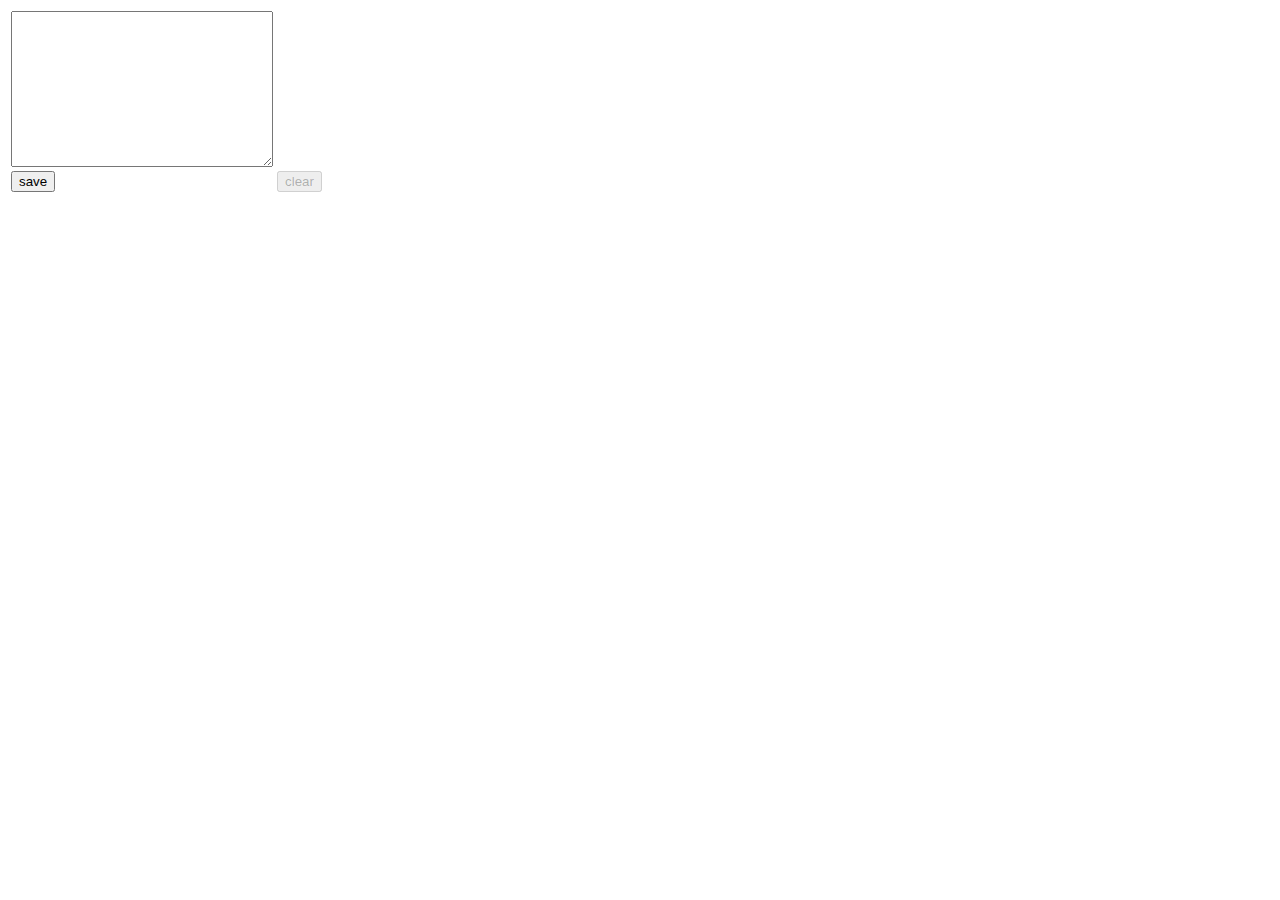
==== index.html @ bf59cf6f "intial commit" ====
<html manifest="local.appcache">
    <head>
        <script src="main.js"></script>
    </head>
    <form onsubmit="false">
        <table>
            <tr>
                <td>
                    <textarea rows="10" cols="30" id="txt"></textarea>
                </td>
            </tr>
            <tr>
                <td>
                    <input type="button" id="save" value="save">
                </td>
                <td>
                    <input type="button" id="clear" onclick="clearLocal();" value="clear" disabled>
                </td>
            </tr>
        </table>
    </form>

    <table id="dataDiv">

    </table>
</html>
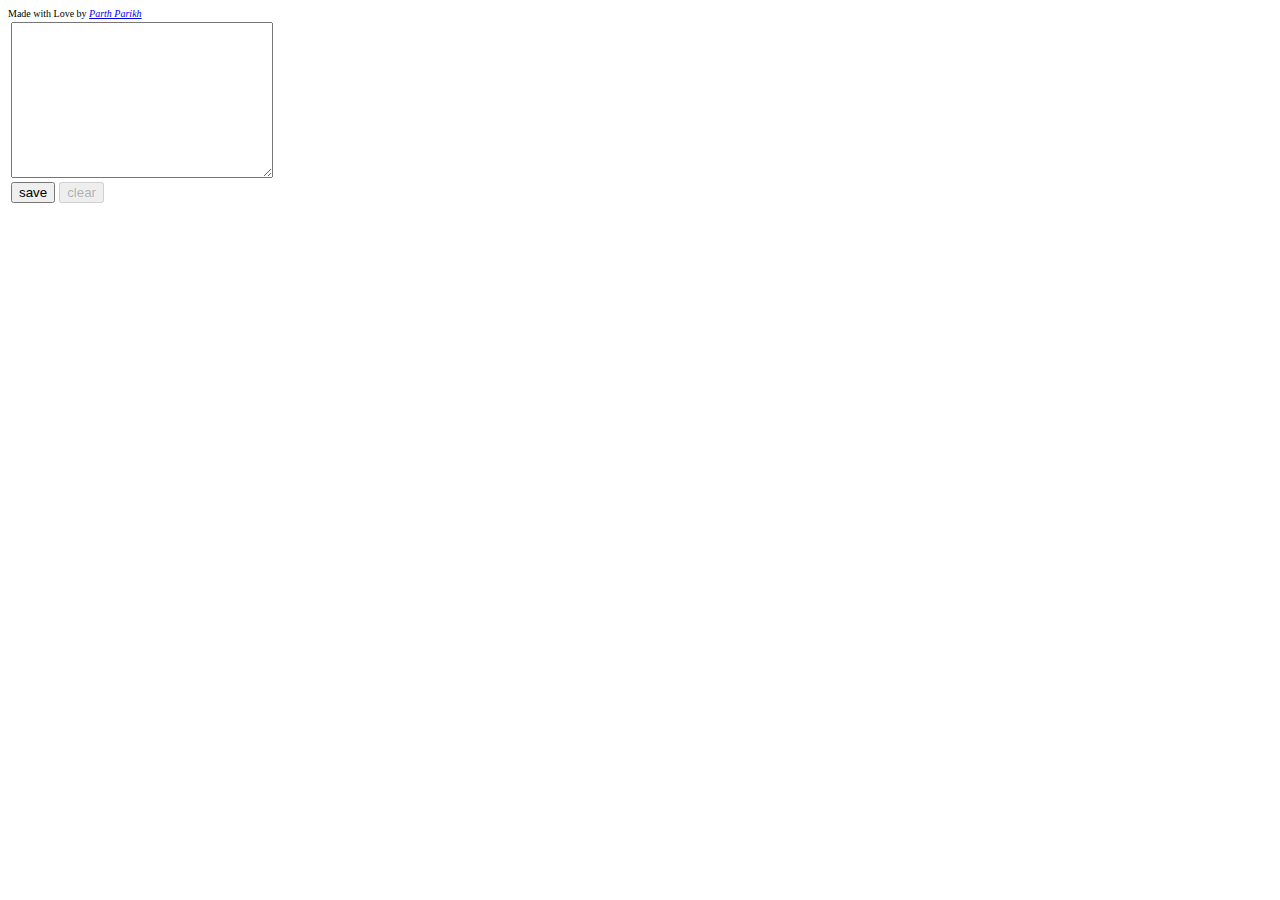
==== commit 01899a3b: "Complete offline v1 Release" ====
--- a/index.html
+++ b/index.html
@@ -1,8 +1,12 @@
 <html manifest="local.appcache">
     <head>
+        <title>localTxt</title>
         <script src="main.js"></script>
+        <link href="style.css" rel="stylesheet">
+        <meta name="viewport" content="width=320, initial-scale=1">
     </head>
-    <form onsubmit="false">
+    <body style="width: 320px">
+        <div style=font-size:10>Made with Love by <i><a href=https://twitter.com/parthpower>Parth Parikh</a></i></div>
         <table>
             <tr>
                 <td>
@@ -12,15 +16,12 @@
             <tr>
                 <td>
                     <input type="button" id="save" value="save">
-                </td>
-                <td>
-                    <input type="button" id="clear" onclick="clearLocal();" value="clear" disabled>
+
+                    <input type="button" id="clear" onclick="clearLocal();" value="clear">
                 </td>
             </tr>
         </table>
-    </form>
-
-    <table id="dataDiv">
-
-    </table>
+        <table id="dataDiv">
+        </table>
+    </body>
 </html>--- a/style.css
+++ b/style.css
@@ -0,0 +1,4 @@
+.dataTd{
+    max-width: 200px;
+    word-wrap: break-word;
+}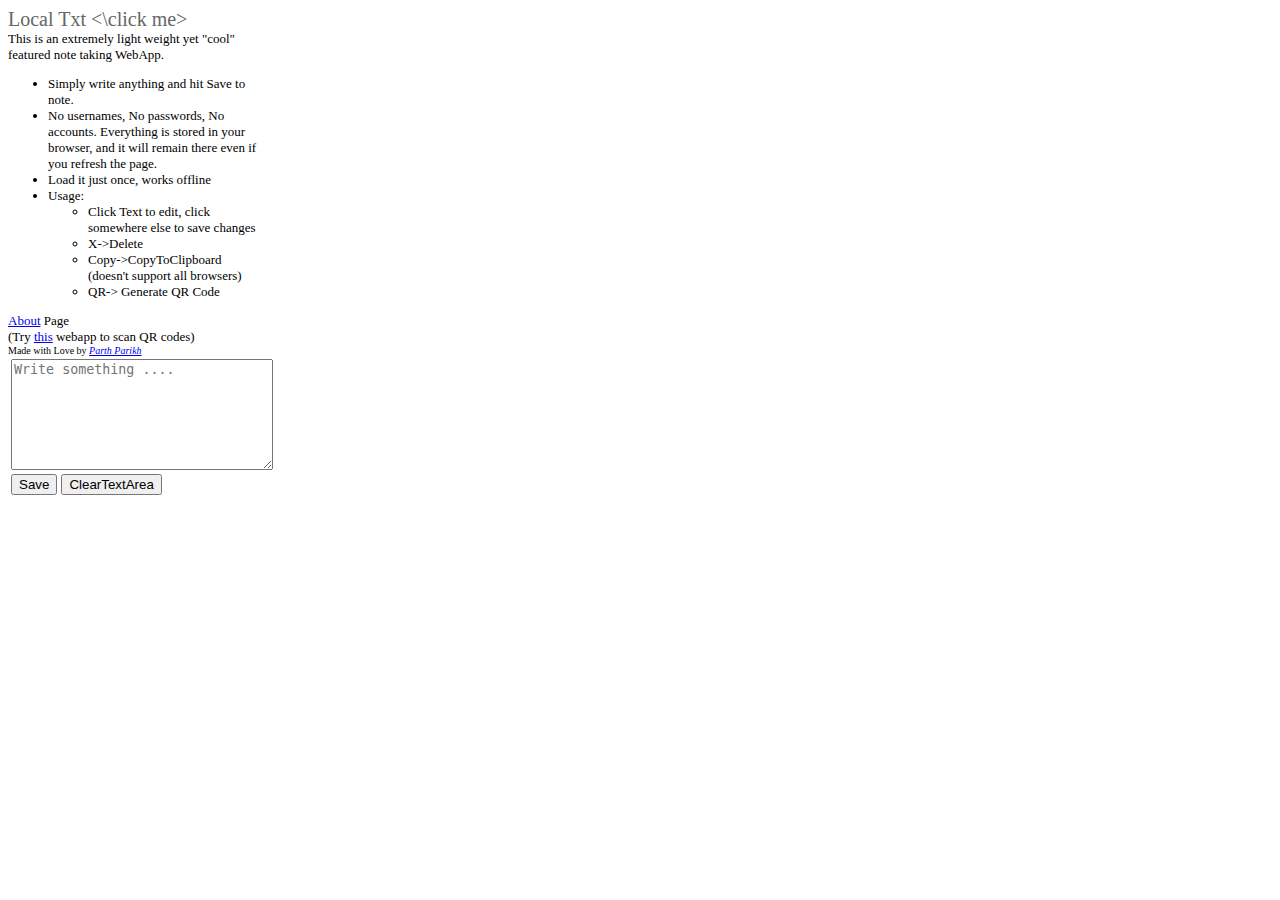
==== commit 2b82a15f: "minor changes" ====
--- a/index.html
+++ b/index.html
@@ -1,27 +1,46 @@
-<html manifest="local.appcache">
-    <head>
-        <title>localTxt</title>
-        <script src="main.js"></script>
-        <link href="style.css" rel="stylesheet">
-        <meta name="viewport" content="width=320, initial-scale=1">
-    </head>
-    <body style="width: 320px">
-        <div style=font-size:10>Made with Love by <i><a href=https://twitter.com/parthpower>Parth Parikh</a></i></div>
+<!-- 
+localTxt http://localtxt.orionsysllc.com
+Copyright (C) 2015  Parth Parikh
+Freely distributable under the MIT license.
+-->
+<!---Used Libs: [qr.js](http://neocotic.com/qr.js) 1.0.3// (c) 2011 Alasdair Mercer// Freely distributable under the MIT license.// Based on jsqrencode// (c) 2010 tz@execpc.com// Licensed under the GPL Version 3 license.-->
+
+<html manifest=local.appcache>
+
+<head>
+    <title>localTxt</title>
+	<script src="main.js"></script>
+	<script src="qr.min.js"></script>
+	<link href="style.css" rel="stylesheet">
+    <meta name=viewport content="width=device-width,initial-scale=1">
+    <body style=width:320px>
+        <div id=heading><a href=#>Local Txt <\click me></a></div>
+        <div id=descriptionBox>
+            <div id=description>This is an extremely light weight yet "cool" featured note taking WebApp.
+                <ul>
+                    <li>Simply write anything and hit Save to note.</li>
+                    <li>No usernames, No passwords, No accounts. Everything is stored in your browser, and it will remain there even if you refresh the page.</li>
+                    <li>Load it just once, works offline</li>
+                    <li>Usage:
+                        <ul>
+                            <li>Click Text to edit, click somewhere else to save changes</li>
+                            <li class=delTd>X->Delete</li>
+                            <li>Copy->CopyToClipboard (doesn't support all browsers)</li>
+                            <li>QR-> Generate QR Code</li>
+                        </ul>
+                    </li>
+                </ul><a href=about.html>About</a> Page
+                <br>(Try <a href=https://www.the-qrcode-generator.com/scan>this</a> webapp to scan QR codes)</div>
+            <div id=credit>Made with Love by <i><a href=https://plus.google.com/u/0/+ParthParikh01>Parth Parikh</a></i></div>
+        </div>
         <table>
             <tr>
                 <td>
-                    <textarea rows="10" cols="30" id="txt"></textarea>
-                </td>
-            </tr>
-            <tr>
-                <td>
-                    <input type="button" id="save" value="save">
-
-                    <input type="button" id="clear" onclick="clearLocal();" value="clear">
-                </td>
-            </tr>
+                    <textarea rows=7 cols=30 id=txt placeholder="Write something .... "></textarea>
+                    <tr>
+                        <td>
+                            <input type=button id=save value=Save>
+                            <input type=button id=clearTxt value=ClearTextArea onclick=clearTxt()>
+                            <input type=button id=clear value=ClearAllNotes>
         </table>
-        <table id="dataDiv">
-        </table>
-    </body>
-</html>+        <table id=dataDiv></table>
--- a/style.css
+++ b/style.css
@@ -1,4 +1,34 @@
 .dataTd{
     max-width: 200px;
     word-wrap: break-word;
+}
+#heading a{
+    font-size: 20px;
+    color: #666666;
+    text-decoration:none;
+}
+
+#description{
+    color:initial;
+    font-size: 13px;
+    max-width: 250px;
+    word-wrap: break-word;
+}
+
+#credit{
+    font-size: 10px;
+    color:initial;
+}
+.delTd a:link{
+    color: #660000;
+    text-decoration: none;
+}
+
+.copyTd a:link{
+    color:  #cccc00;
+    text-decoration: none;
+}
+.qrTd a{
+    color:#009999;
+    text-decoration: none;
 }